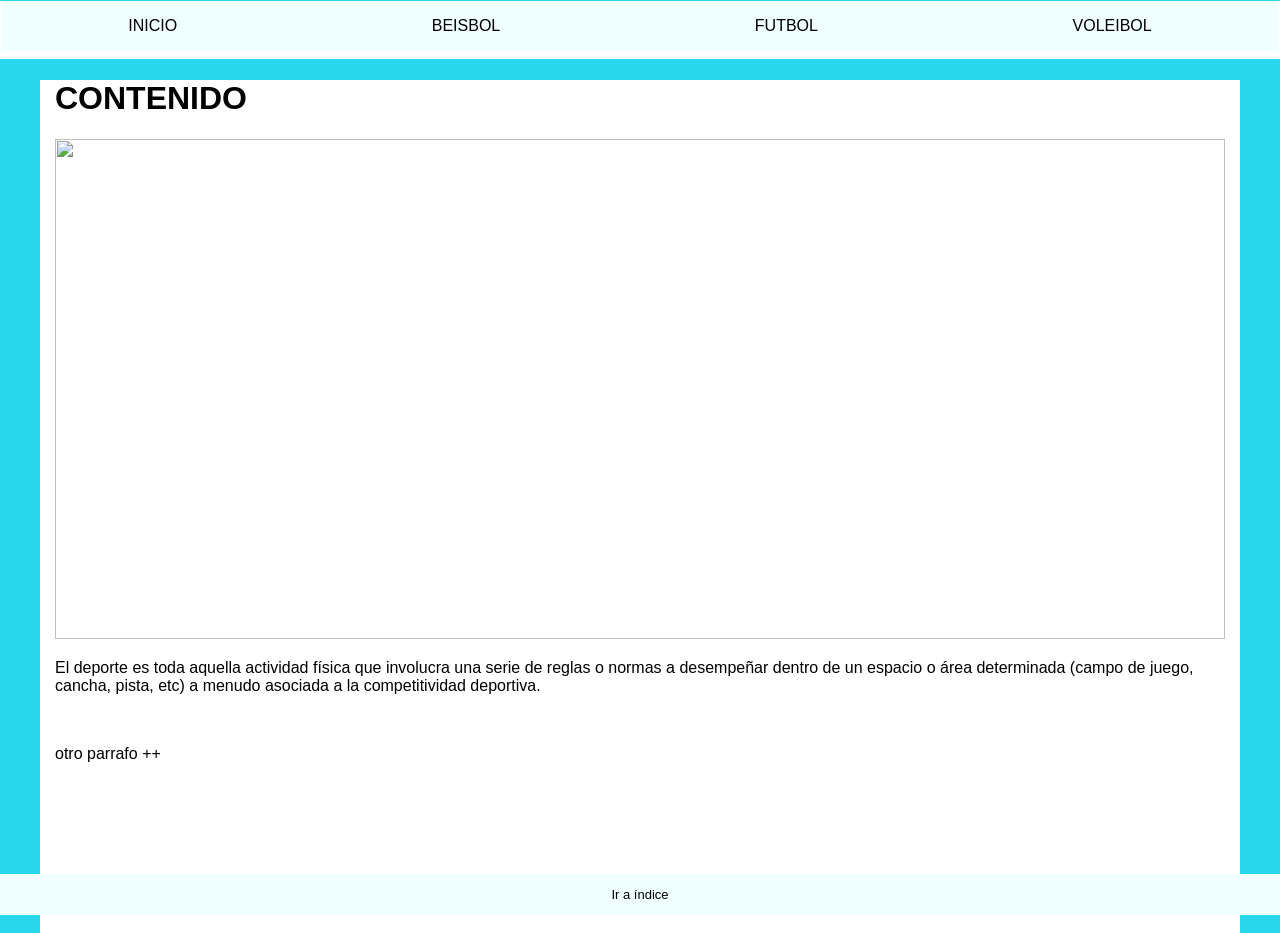
==== index.html @ 0581d612 "inicial" ====
<!DOCTYPE html>
<html lang="es">
  <head>
    <meta charset="UTF-8" />
    <meta name="viewport" content="width=device-width, initial-scale=1.0" />
    <title>DEPORTES</title>
    <link rel="stylesheet" href="style.css" />
    <link rel="stylesheet" href="styles.css">
  </head>
  <body>
    <nav>
      <ul>
        <li><a href="index.html">INICIO</a></li>
        <li><a href="pag/beisbol.html">BEISBOL</a></li>
        <li><a href="pag/futbol.html">FUTBOL</a></li>
        <li><a href="pag/voleibol.html">VOLEIBOL</a></li>
 
      </ul>
    </nav>
    <div class="container">
      <h1>CONTENIDO</h1>
      <img src="img/foto1.jpg">
      <br>
      <p>El deporte es toda aquella actividad 
        física que involucra una serie de reglas 
        o normas a desempeñar dentro de un espacio 
        o área determinada (campo de juego, cancha, 
        pista, etc) a menudo asociada a la competitividad 
        deportiva.</p>
        <br>
        <p>otro parrafo ++</p>
         <iframe width="100%" height="100%" src="https://www.youtube.com/embed/mwP8WM8CuRU" 
    title="Evolución del deporte/ civilizaciones antiguas" frameborder="0" 
    allow="accelerometer; autoplay; clipboard-write; encrypted-media; gyroscope; picture-in-picture; web-share"
     referrerpolicy="strict-origin-when-cross-origin" allowfullscreen></iframe>
        </div>

   
    
     
    <footer class="">
      <a href="" title="Ver índice de la web">Ir a índice</a>
    </footer>
  </body>
</html>
---- style.css ----
@font-face {
  font-family: "Open Sans";
  src: url(../fonts/) format("truetype");
}
body {
  font-family: "Open Sans", sans-serif;
  display: block;
 /* width: 80%;*/
  margin:0px auto;
  background-color: #28d7ee;
}
a{
  display: block;
  padding: 1em;
  background-color: azure;
  text-align: center;
  margin-bottom: 0.5em;
  text-decoration: none;
  color: black;
}
a:hover{
  background-color: lightcoral;
}
/* EJEMPLO DE CONTENEDOR */

.container{
  background-color: rgb(255, 255, 255);
  padding-right: 15px;
  padding-left: 15px;
  margin-right: auto;
  margin-left: auto;
}
@media(min-width: 768px){
  .container{
    width: 750px;
  }
}
@media(min-width: 992px){ 
    .container{
      width: 970px;
    }
}
@media(min-width: 1200px){
    .container{
      width: 1170px;
    }
}

nav{
    width: 100%;
    background-color: white;
}
ul{
    display: flex;
    list-style-type: none;
    margin: 1px;
    padding: 0;
    justify-content: center;
}
li{
    flex-grow: 1;
  /*  padding: 15px; */
}

li:hover{
    background-color:black;
    color: white;
}

footer {
  height: 2em;
  background-color: #f7f8fa;
  border-radius: 5px;
  text-align: center;
  position: fixed;
  bottom: 0px;
  left: 0;
  width: 100%;
  margin-bottom: 0px;
  font-size: small;
}
img{
  width: 100%;
  height: 500px;
  object-fit: cover;
  object-position: bottom;
}
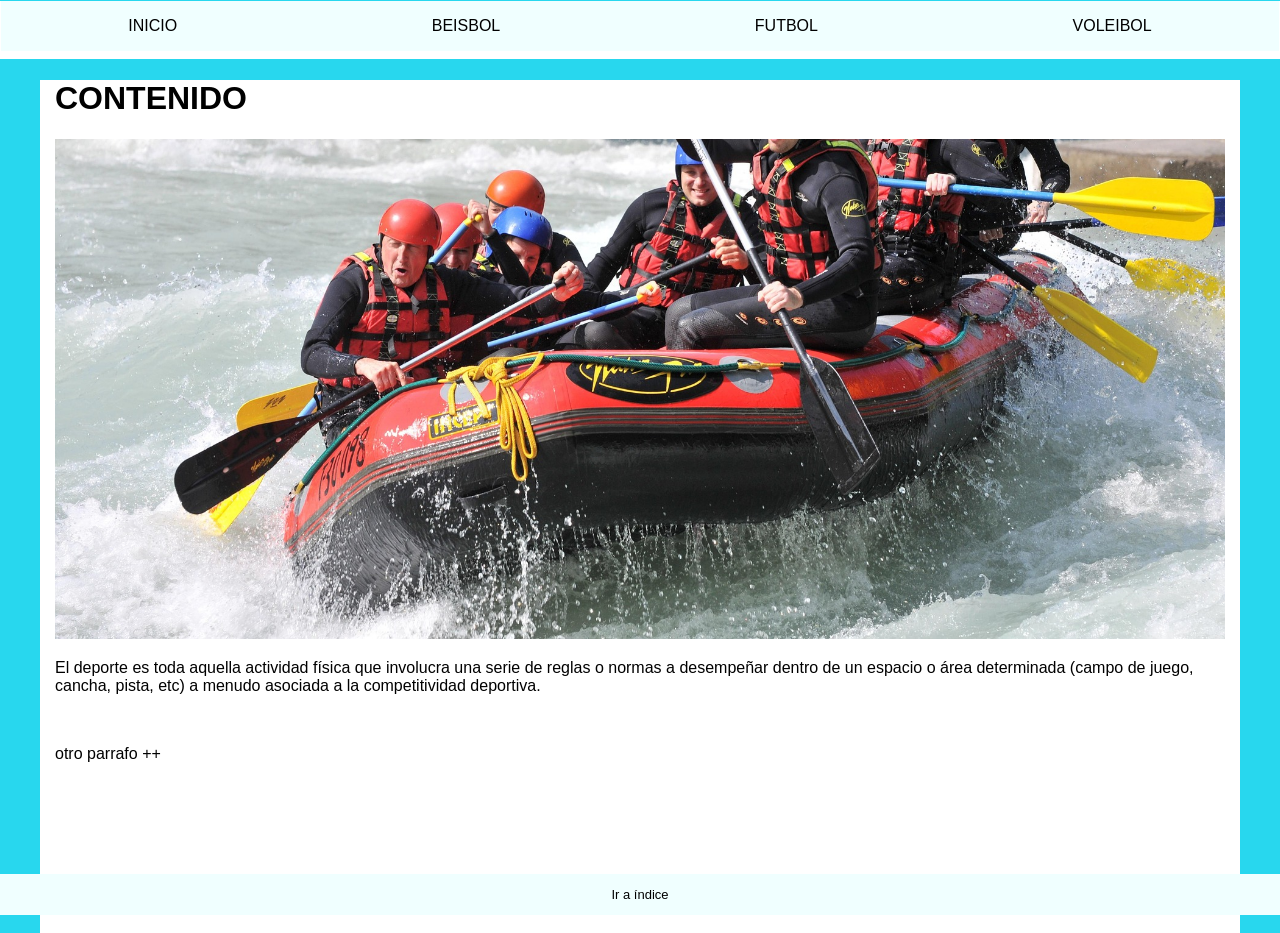
==== commit 0ebdb136: "index.html" ====
--- a/index.html
+++ b/index.html
@@ -19,7 +19,7 @@
     </nav>
     <div class="container">
       <h1>CONTENIDO</h1>
-      <img src="img/foto1.jpg">
+      <img src="foto1.jpg">
       <br>
       <p>El deporte es toda aquella actividad 
         física que involucra una serie de reglas 
